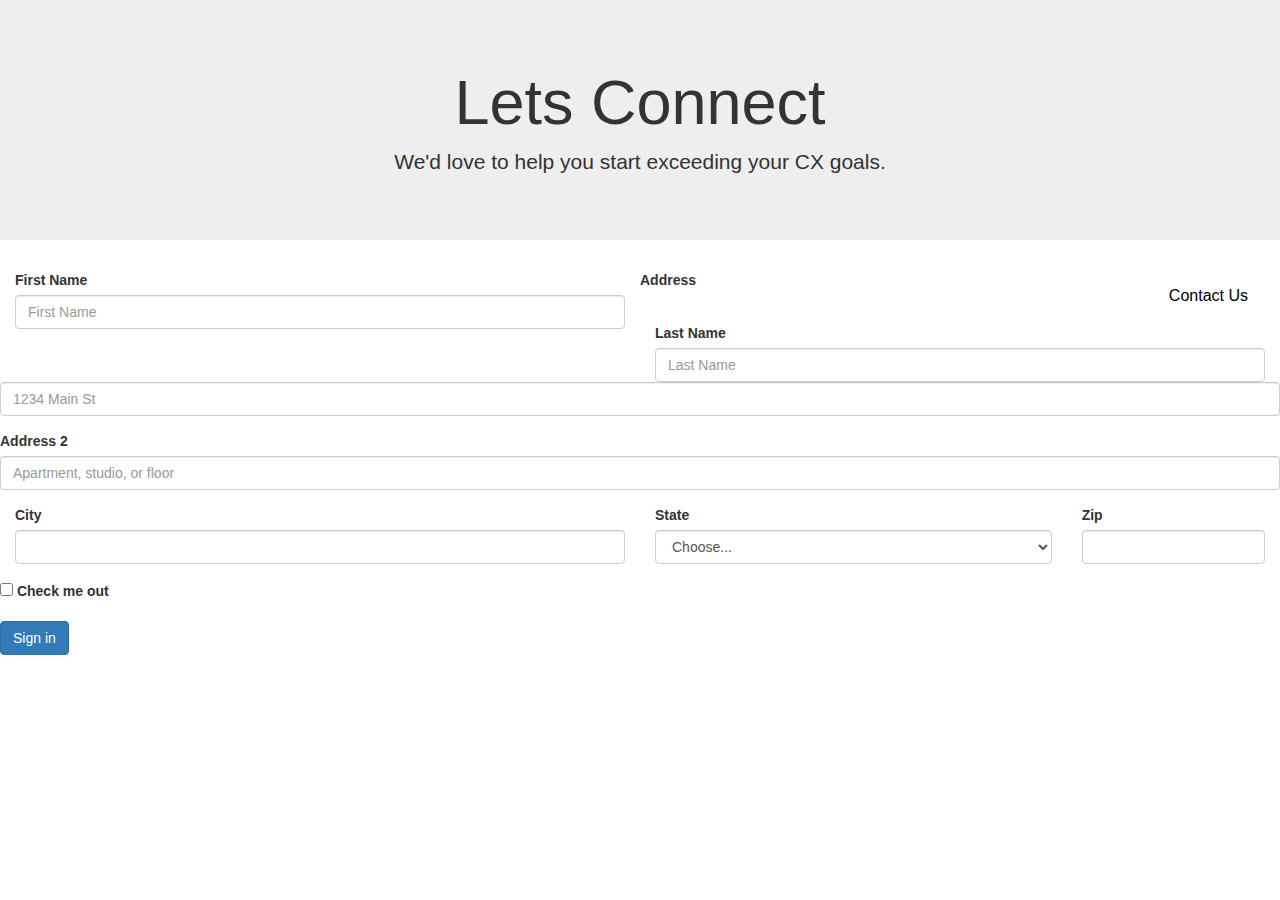
==== HTML/contact.html @ 2c6c5364 "contact" ====
<!DOCTYPE html>
<html lang="en">
<head>
    <link rel="stylesheet" type="text/css" href="../CSS/contact.css"
    <meta charset="UTF-8">
    <meta name="viewport" content="width=device-width, initial-scale=1.0">
    <link rel="stylesheet" href="https://maxcdn.bootstrapcdn.com/bootstrap/3.4.1/css/bootstrap.min.css">
  <script src="https://ajax.googleapis.com/ajax/libs/jquery/3.5.1/jquery.min.js"></script>
  <script src="https://maxcdn.bootstrapcdn.com/bootstrap/3.4.1/js/bootstrap.min.js"></script>   
</head>
<body>
    <div class="jumbotron text-center">
        <h1>Lets Connect</h1>
        <p>We'd love to help you start exceeding your CX goals.</p>
    </div>
    <div>
    <button class="button button1">Contact Us</button>
</div>
<form>
    <div class="form-row">
      <div class="form-group col-md-6">
        <label for="inputFirstName">First Name</label>
        <input type="First Name" class="form-control" id="inputFirstName" placeholder="First Name">
      </div>
      <div class="col-md-6">
        <label for="inputLastName">Last Name</label>
        <input type="Last Name" class="form-control" id="inputLastName" placeholder="Last Name">
      </div>
    </div>
    <div class="form-group">
      <label for="inputAddress">Address</label>
      <input type="text" class="form-control" id="inputAddress" placeholder="1234 Main St">
    </div>
    <div class="form-group">
      <label for="inputAddress2">Address 2</label>
      <input type="text" class="form-control" id="inputAddress2" placeholder="Apartment, studio, or floor">
    </div>
    <div class="form-row">
      <div class="form-group col-md-6">
        <label for="inputCity">City</label>
        <input type="text" class="form-control" id="inputCity">
      </div>
      <div class="form-group col-md-4">
        <label for="inputState">State</label>
        <select id="inputState" class="form-control">
          <option selected>Choose...</option>
          <option>...</option>
        </select>
      </div>
      <div class="form-group col-md-2">
        <label for="inputZip">Zip</label>
        <input type="text" class="form-control" id="inputZip">
      </div>
    </div>
    <div class="form-group">
      <div class="form-check">
        <input class="form-check-input" type="checkbox" id="gridCheck">
        <label class="form-check-label" for="gridCheck">
          Check me out
        </label>
      </div>
    </div>
    <button type="submit" class="btn btn-primary">Sign in</button>
  </form>
    
</body>
</html>
---- CSS/contact.css ----
.button{
    background-color: transparent; /* Green */
    border: none;
    color: white;
    padding:15px 32px;
    text-align: top;
    text-decoration: none;
    display: inline-block;
    font-size: 16px;
    margin: top;
    float :right;
    cursor: pointer;
    color: black;
    float:top;
}
.green-border-focus .form-control:focus {
    border: 1px solid #000000;
    box-shadow: 0 0 0 0.2rem rgba(0, 0, 0, 0.25);
    
}
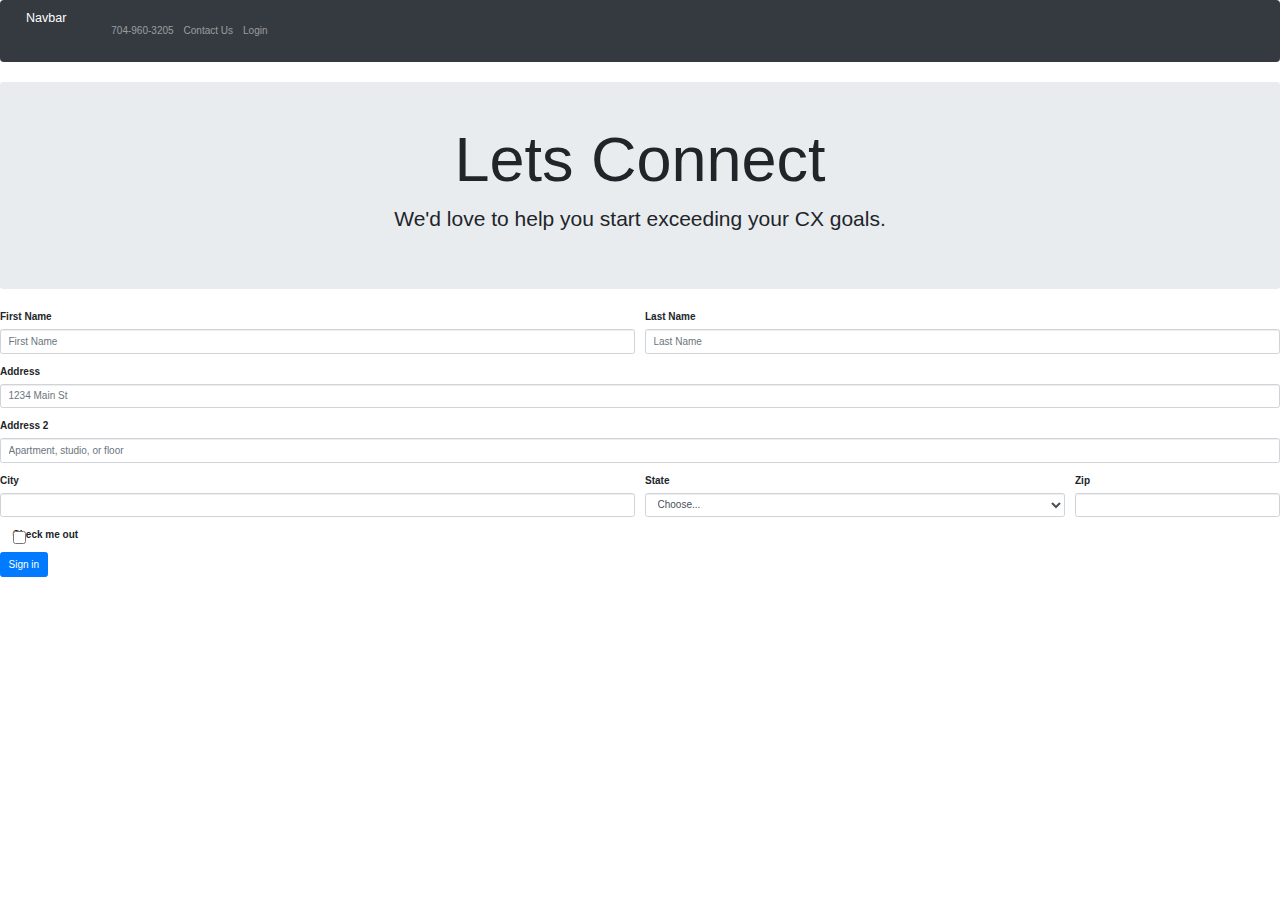
==== commit 0d2b1d93: "jakeupdate" ====
--- a/HTML/contact.html
+++ b/HTML/contact.html
@@ -6,23 +6,47 @@
     <meta name="viewport" content="width=device-width, initial-scale=1.0">
     <link rel="stylesheet" href="https://maxcdn.bootstrapcdn.com/bootstrap/3.4.1/css/bootstrap.min.css">
   <script src="https://ajax.googleapis.com/ajax/libs/jquery/3.5.1/jquery.min.js"></script>
-  <script src="https://maxcdn.bootstrapcdn.com/bootstrap/3.4.1/js/bootstrap.min.js"></script>   
+  <script src="https://maxcdn.bootstrapcdn.com/bootstrap/3.4.1/js/bootstrap.min.js"></script>
+  <link rel="stylesheet" href="https://maxcdn.bootstrapcdn.com/bootstrap/4.5.0/css/bootstrap.min.css">
+  <script src="https://cdnjs.cloudflare.com/ajax/libs/popper.js/1.16.0/umd/popper.min.js"></script>
+  <script src="https://maxcdn.bootstrapcdn.com/bootstrap/4.5.0/js/bootstrap.min.js"></script>   
 </head>
 <body>
-    <div class="jumbotron text-center">
+    <nav class="navbar navbar-expand-md bg-dark navbar-dark">
+        <!-- Brand -->
+        <a class="navbar-brand" href="#">Navbar</a>
+      
+        <!-- Toggler/collapsibe Button -->
+        <button class="navbar-toggler" type="button" data-toggle="collapse" data-target="#collapsibleNavbar">
+          <span class="navbar-toggler-icon"></span>
+        </button>
+      
+        <!-- Navbar links -->
+        <div class="collapse navbar-collapse" id="collapsibleNavbar">
+          <ul class="navbar-nav">
+            <li class="nav-item">
+              <a class="nav-link" href="#">704-960-3205</a>
+            </li>
+            <li class="nav-item">
+              <a class="nav-link" href="#">Contact Us</a>
+            </li>
+            <li class="nav-item">
+              <a class="nav-link" href="#">Login</a>
+            </li>
+          </ul>
+        </div>
+      </nav>
+    <div class="jumbotron text-center" id="jumbotron">
         <h1>Lets Connect</h1>
         <p>We'd love to help you start exceeding your CX goals.</p>
     </div>
-    <div>
-    <button class="button button1">Contact Us</button>
-</div>
 <form>
     <div class="form-row">
       <div class="form-group col-md-6">
         <label for="inputFirstName">First Name</label>
         <input type="First Name" class="form-control" id="inputFirstName" placeholder="First Name">
       </div>
-      <div class="col-md-6">
+      <div class="form-group col-md-6">
         <label for="inputLastName">Last Name</label>
         <input type="Last Name" class="form-control" id="inputLastName" placeholder="Last Name">
       </div>
--- a/CSS/contact.css
+++ b/CSS/contact.css
@@ -1,20 +1,13 @@
-.button{
-    background-color: transparent; /* Green */
-    border: none;
-    color: white;
-    padding:15px 32px;
-    text-align: top;
-    text-decoration: none;
-    display: inline-block;
-    font-size: 16px;
-    margin: top;
-    float :right;
-    cursor: pointer;
-    color: black;
-    float:top;
+#jumbotron{
+   float:top;
+    
 }
-.green-border-focus .form-control:focus {
-    border: 1px solid #000000;
-    box-shadow: 0 0 0 0.2rem rgba(0, 0, 0, 0.25);
-    
-}+
+#inputFirstName{
+    float:bottom;
+}
+
+
+.a{
+   float:right; 
+}
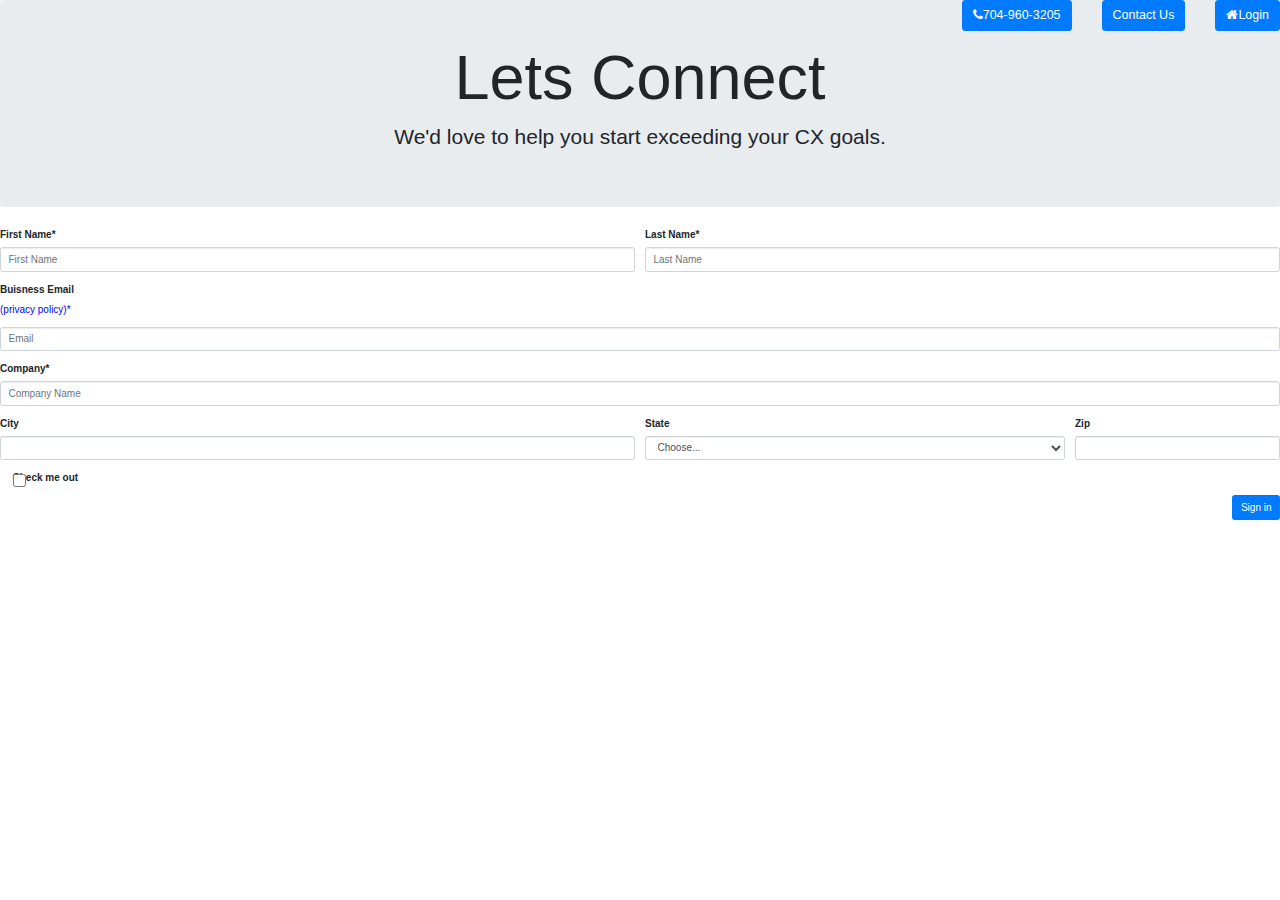
==== commit ea58dc21: "contactpage" ====
--- a/HTML/contact.html
+++ b/HTML/contact.html
@@ -9,55 +9,35 @@
   <script src="https://maxcdn.bootstrapcdn.com/bootstrap/3.4.1/js/bootstrap.min.js"></script>
   <link rel="stylesheet" href="https://maxcdn.bootstrapcdn.com/bootstrap/4.5.0/css/bootstrap.min.css">
   <script src="https://cdnjs.cloudflare.com/ajax/libs/popper.js/1.16.0/umd/popper.min.js"></script>
-  <script src="https://maxcdn.bootstrapcdn.com/bootstrap/4.5.0/js/bootstrap.min.js"></script>   
+  <script src="https://maxcdn.bootstrapcdn.com/bootstrap/4.5.0/js/bootstrap.min.js"></script>
+  <link rel="stylesheet" href="https://cdnjs.cloudflare.com/ajax/libs/font-awesome/4.7.0/css/font-awesome.min.css">   
 </head>
 <body>
-    <nav class="navbar navbar-expand-md bg-dark navbar-dark">
-        <!-- Brand -->
-        <a class="navbar-brand" href="#">Navbar</a>
-      
-        <!-- Toggler/collapsibe Button -->
-        <button class="navbar-toggler" type="button" data-toggle="collapse" data-target="#collapsibleNavbar">
-          <span class="navbar-toggler-icon"></span>
-        </button>
-      
-        <!-- Navbar links -->
-        <div class="collapse navbar-collapse" id="collapsibleNavbar">
-          <ul class="navbar-nav">
-            <li class="nav-item">
-              <a class="nav-link" href="#">704-960-3205</a>
-            </li>
-            <li class="nav-item">
-              <a class="nav-link" href="#">Contact Us</a>
-            </li>
-            <li class="nav-item">
-              <a class="nav-link" href="#">Login</a>
-            </li>
-          </ul>
-        </div>
-      </nav>
-    <div class="jumbotron text-center" id="jumbotron">
+  <button class="btn btn-primary btn-lg"><i class="fa fa-home"></i>Login</button>
+  <button type="button" class="btn btn-primary btn-lg">Contact Us</button>
+  <button class="btn btn-primary btn-lg"><i class="fa fa-phone"></i>704-960-3205</button>
+    <div class="jumbotron text-center" id="jumbotron"> 
         <h1>Lets Connect</h1>
         <p>We'd love to help you start exceeding your CX goals.</p>
     </div>
 <form>
     <div class="form-row">
       <div class="form-group col-md-6">
-        <label for="inputFirstName">First Name</label>
+        <label for="inputFirstName">First Name*</label>
         <input type="First Name" class="form-control" id="inputFirstName" placeholder="First Name">
       </div>
       <div class="form-group col-md-6">
-        <label for="inputLastName">Last Name</label>
+        <label for="inputLastName">Last Name*</label>
         <input type="Last Name" class="form-control" id="inputLastName" placeholder="Last Name">
       </div>
     </div>
     <div class="form-group">
-      <label for="inputAddress">Address</label>
-      <input type="text" class="form-control" id="inputAddress" placeholder="1234 Main St">
+      <label for="inputAddress">Buisness Email</label><p id="privacypolicy">(privacy policy)*</p>
+      <input type="Email" class="form-control" id="inputEmail" placeholder="Email">
     </div>
     <div class="form-group">
-      <label for="inputAddress2">Address 2</label>
-      <input type="text" class="form-control" id="inputAddress2" placeholder="Apartment, studio, or floor">
+      <label for="inputCompany">Company*</label>
+      <input type="text" class="form-control" id="inputCompany" placeholder="Company Name">
     </div>
     <div class="form-row">
       <div class="form-group col-md-6">
--- a/CSS/contact.css
+++ b/CSS/contact.css
@@ -11,3 +11,17 @@
 .a{
    float:right; 
 }
+.btn{
+   float:right;
+   background-color: DodgerBlue;
+  border: none;
+  padding: 12px 16px;
+  color: white;
+  font-size: 36px;
+  cursor: pointer;
+  margin-left: 30px;
+}
+#privacypolicy{
+   color:blue;
+   cursor:pointer;
+}
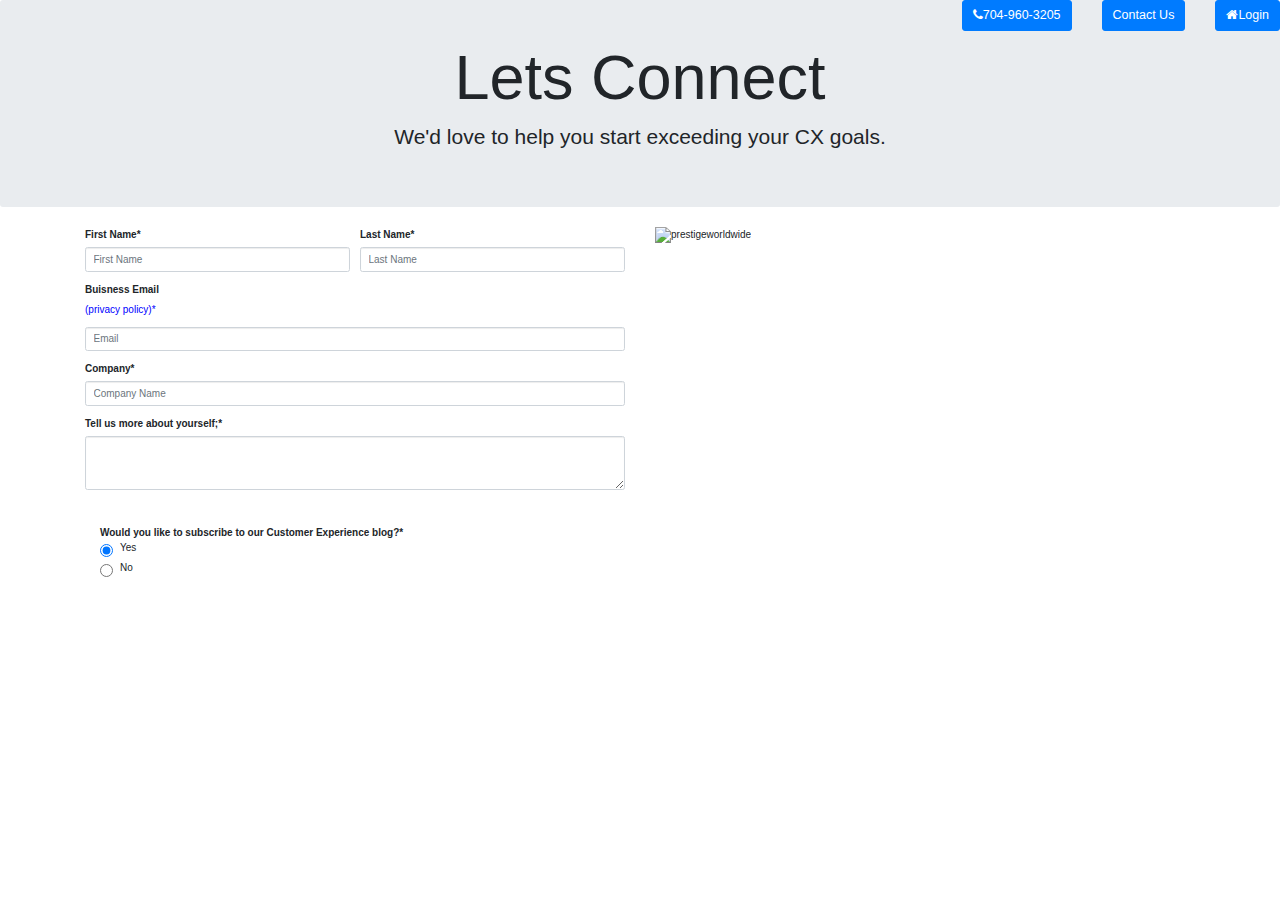
==== commit 8a37d45a: "picture added" ====
--- a/HTML/contact.html
+++ b/HTML/contact.html
@@ -20,52 +20,57 @@
         <h1>Lets Connect</h1>
         <p>We'd love to help you start exceeding your CX goals.</p>
     </div>
-<form>
-    <div class="form-row">
-      <div class="form-group col-md-6">
-        <label for="inputFirstName">First Name*</label>
-        <input type="First Name" class="form-control" id="inputFirstName" placeholder="First Name">
-      </div>
-      <div class="form-group col-md-6">
-        <label for="inputLastName">Last Name*</label>
-        <input type="Last Name" class="form-control" id="inputLastName" placeholder="Last Name">
+    <div class="container">
+      <div class="row">
+        <div class="col-md-6">
+          <form>
+            <div class="form-row">
+              <div class="form-group col-md-6">
+                <label for="inputFirstName">First Name*</label>
+                <input type="First Name" class="form-control" id="inputFirstName" placeholder="First Name">
+              </div>
+              <div class="form-group col-md-6">
+                <label for="inputLastName">Last Name*</label>
+                <input type="Last Name" class="form-control" id="inputLastName" placeholder="Last Name">
+              </div>
+            </div>
+            <div class="form-group">
+              <label for="inputAddress">Buisness Email</label><p id="privacypolicy">(privacy policy)*</p>
+              <input type="Email" class="form-control" id="inputEmail" placeholder="Email">
+            </div>
+            <div class="form-group">
+              <label for="inputCompany">Company*</label>
+              <input type="text" class="form-control" id="inputCompany" placeholder="Company Name">
+            </div>
+            <div class="form-group">
+              <label for="exampleFormControlTextarea1">Tell us more about yourself;*</label>
+                  <textarea class="form-control" id="exampleFormControlTextarea1" rows="3"></textarea>
+                  </div>
+                  <br>  
+            
+            <div class="form-group">
+              <div class="radio">
+                <div class="col-md-12">
+                <strong>Would you like to subscribe to our Customer Experience blog?*</strong>
+                <br>
+                <label><input type="radio" name="optradio" checked>Yes</label>
+                <br>
+                <label><input type="radio" name="optradio">No</label>
+              </div>
+              </div>
+              </div>
+            </div>
+            <div class="col-md-6">
+              <img src="https://images-na.ssl-images-amazon.com/images/I/51bfzi5yUZL._AC_.jpg" alt="prestigeworldwide">
+            </div>
+            </div>
+            </div>
+          </div>
+          </form>
+        </div>
       </div>
     </div>
-    <div class="form-group">
-      <label for="inputAddress">Buisness Email</label><p id="privacypolicy">(privacy policy)*</p>
-      <input type="Email" class="form-control" id="inputEmail" placeholder="Email">
-    </div>
-    <div class="form-group">
-      <label for="inputCompany">Company*</label>
-      <input type="text" class="form-control" id="inputCompany" placeholder="Company Name">
-    </div>
-    <div class="form-row">
-      <div class="form-group col-md-6">
-        <label for="inputCity">City</label>
-        <input type="text" class="form-control" id="inputCity">
-      </div>
-      <div class="form-group col-md-4">
-        <label for="inputState">State</label>
-        <select id="inputState" class="form-control">
-          <option selected>Choose...</option>
-          <option>...</option>
-        </select>
-      </div>
-      <div class="form-group col-md-2">
-        <label for="inputZip">Zip</label>
-        <input type="text" class="form-control" id="inputZip">
-      </div>
-    </div>
-    <div class="form-group">
-      <div class="form-check">
-        <input class="form-check-input" type="checkbox" id="gridCheck">
-        <label class="form-check-label" for="gridCheck">
-          Check me out
-        </label>
-      </div>
-    </div>
-    <button type="submit" class="btn btn-primary">Sign in</button>
-  </form>
+
     
 </body>
 </html>--- a/CSS/contact.css
+++ b/CSS/contact.css
@@ -25,3 +25,6 @@
    color:blue;
    cursor:pointer;
 }
+.radio{
+   text-decoration: bold;
+}
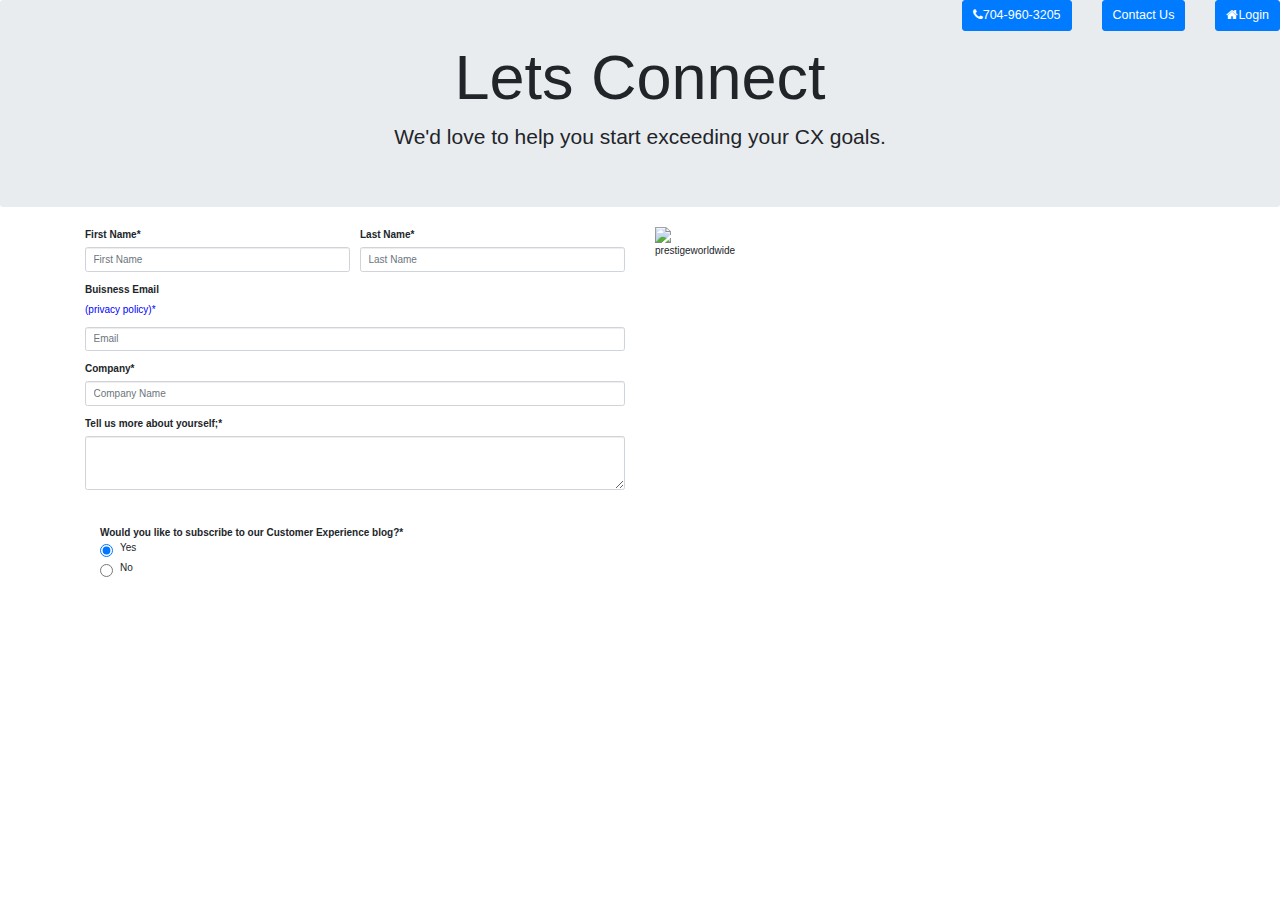
==== commit 6fddf7b4: "page" ====
--- a/HTML/contact.html
+++ b/HTML/contact.html
@@ -60,17 +60,16 @@
               </div>
               </div>
             </div>
+            <div id="photo">
             <div class="col-md-6">
               <img src="https://images-na.ssl-images-amazon.com/images/I/51bfzi5yUZL._AC_.jpg" alt="prestigeworldwide">
             </div>
             </div>
             </div>
-          </div>
+            </div>
           </form>
         </div>
       </div>
     </div>
-
-    
 </body>
 </html>--- a/CSS/contact.css
+++ b/CSS/contact.css
@@ -25,6 +25,6 @@
    color:blue;
    cursor:pointer;
 }
-.radio{
-   text-decoration: bold;
+#photo{
+   right:200px;
 }
